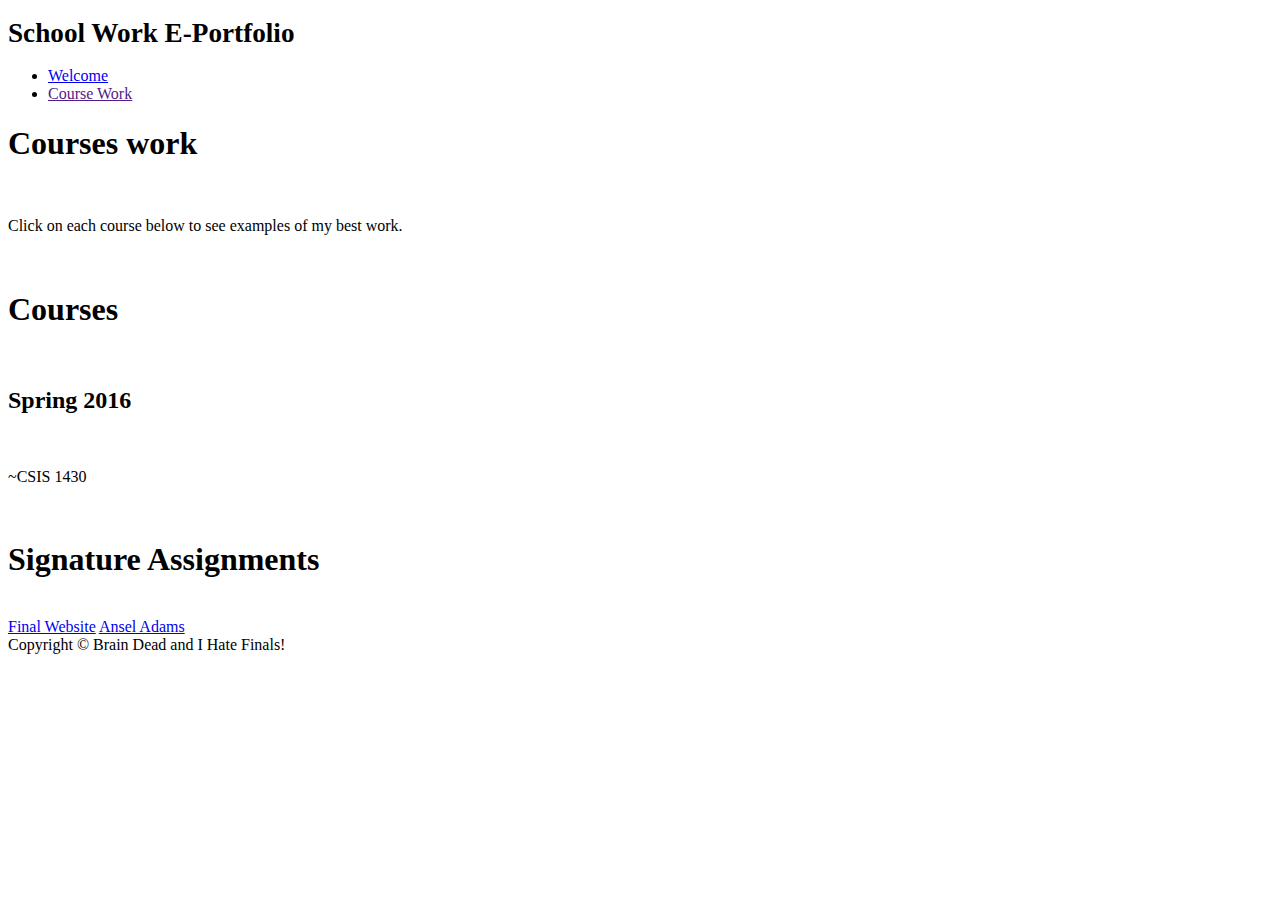
==== coursework.html @ e805ac36 "Update coursework.html" ====
<!DOCTYPE html>
<html lang="en">

<head>
  <title>E-Portfolio</title>
  <meta charset="UTF-8">
  <link rel="stylesheet" type="txt/css" href=main.css>
</head>

<body>
  <!-- Div and ID for wrapper -->
  <div id="wrapper">
    <header id="top_header">
      <h1 style="font-size: 170%; font-family: cursive">School Work E-Portfolio</h1>
    </header>

    <nav id="menu">
      <ul>
        <li><a href="index.html">Welcome</a></li>
        <li><a href="" class="current">Course Work</a></li>
      </ul>
    </nav>


    <div id="new_div">

      <section id="main_section">
        <article>
          <header>
            <hgroup>
              <h1>Courses work</h1></br>
              <p>Click on each course below to see examples of my best work.</p></br>
              <h1>Courses</h1></br>
              <h2>Spring 2016</h2></br>
              <p>~CSIS 1430</p></br>
              <h1>Signature Assignments</h1></br>
              <a href="http://rodneyworch.github.io/Final-Project/">Final Website</a>
              <a href="http://www.anseladams.com">Ansel Adams</a>
            </hgroup>
          </header>
        </article>
      </section>  
      
    </div>

    <!-- footer -->
    <footer id="the_footer">
      Copyright &copy; Brain Dead and I Hate Finals!
    </footer>

    <!-- Div for wrapper -->
  </div>
</body>

</html>
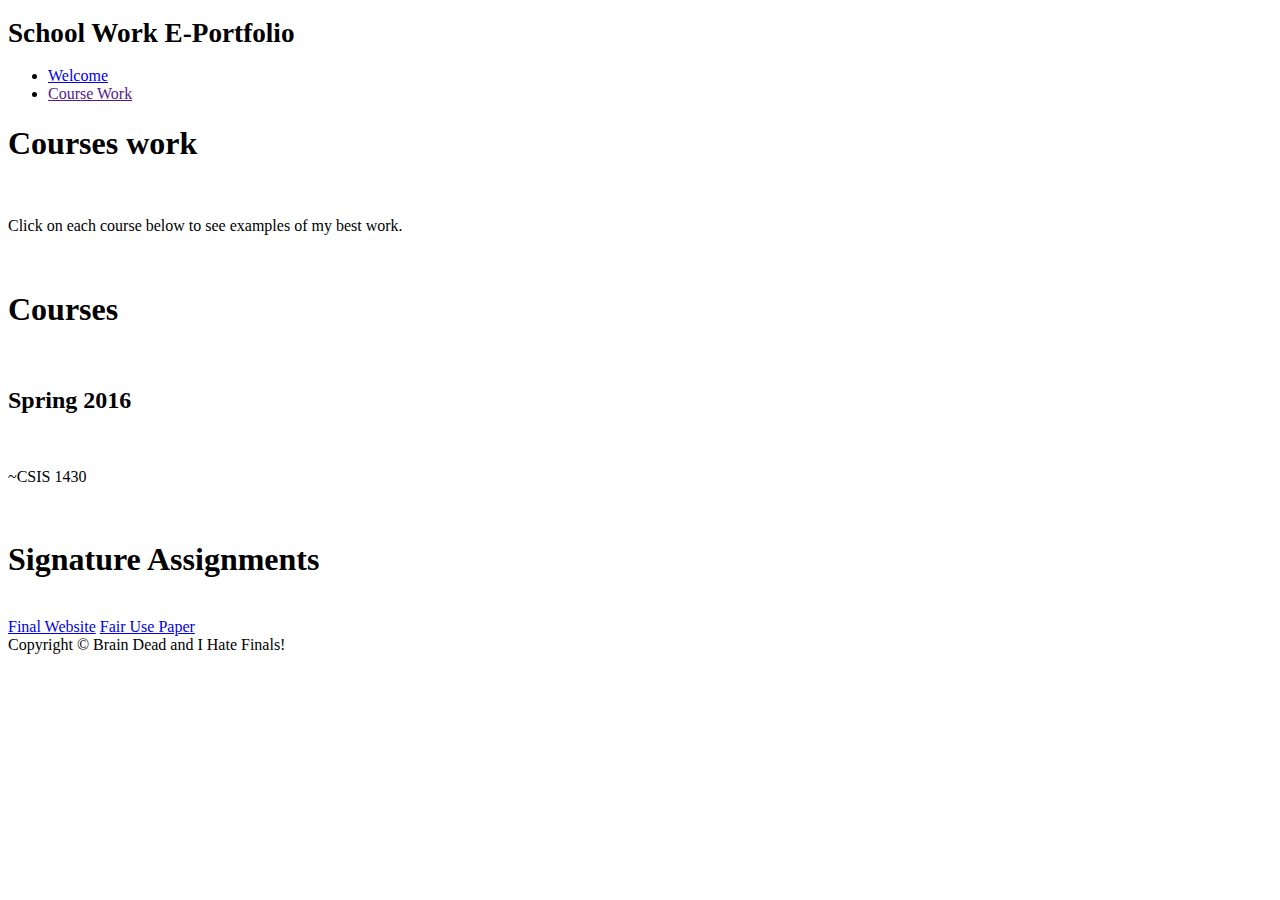
==== commit 05d0a1a4: "Update coursework.html" ====
--- a/coursework.html
+++ b/coursework.html
@@ -35,7 +35,7 @@
               <p>~CSIS 1430</p></br>
               <h1>Signature Assignments</h1></br>
               <a href="http://rodneyworch.github.io/Final-Project/">Final Website</a>
-              <a href="http://www.anseladams.com">Ansel Adams</a>
+              <a href="E-Portfolio/Fair use Paper.pdf">Fair Use Paper</a>
             </hgroup>
           </header>
         </article>
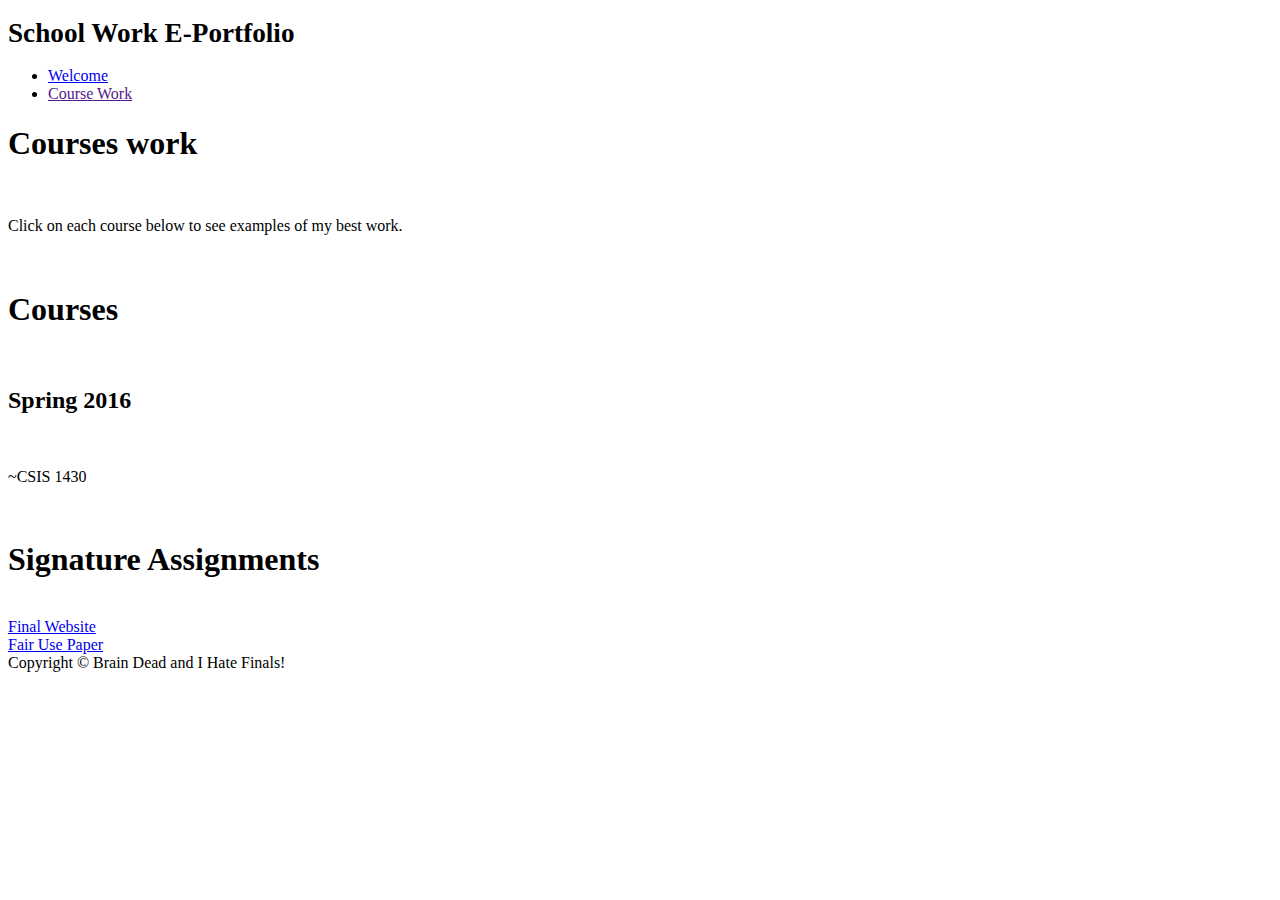
==== commit 7f0c80d7: "Update coursework.html" ====
--- a/coursework.html
+++ b/coursework.html
@@ -34,7 +34,7 @@
               <h2>Spring 2016</h2></br>
               <p>~CSIS 1430</p></br>
               <h1>Signature Assignments</h1></br>
-              <a href="http://rodneyworch.github.io/Final-Project/">Final Website</a>
+              <a href="http://rodneyworch.github.io/Final-Project/">Final Website</a></br>
               <a href="E-Portfolio/Fair use Paper.pdf">Fair Use Paper</a>
             </hgroup>
           </header>
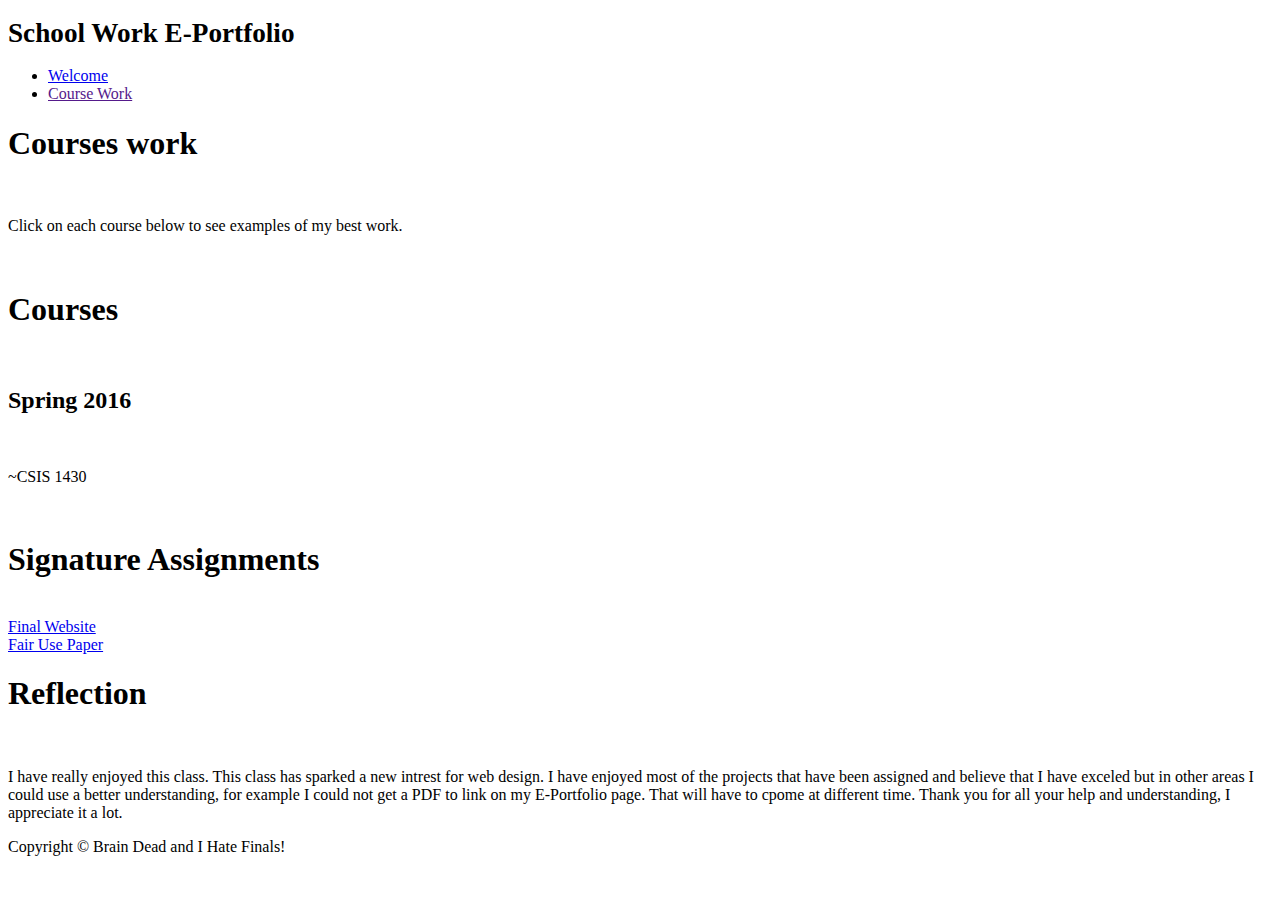
==== commit 07b8889f: "Update coursework.html" ====
--- a/coursework.html
+++ b/coursework.html
@@ -35,7 +35,9 @@
               <p>~CSIS 1430</p></br>
               <h1>Signature Assignments</h1></br>
               <a href="http://rodneyworch.github.io/Final-Project/">Final Website</a></br>
-              <a href="E-Portfolio/Fair use Paper.pdf">Fair Use Paper</a>
+              <a href="RodneyWorch/E-Portfolio/blob/gh-pages/Fair%20use%20Paper.pdf">Fair Use Paper</a></br>
+              <h1>Reflection</h1></br>
+              <p>I have really enjoyed this class.  This class has sparked a new intrest for web design.  I have enjoyed most of the projects that have been assigned and believe that I have exceled but in other areas I could use a better understanding, for example I could not get a PDF to link on my E-Portfolio page.  That will have to cpome at  different time.  Thank you for all your help and understanding, I appreciate it a lot.</p>
             </hgroup>
           </header>
         </article>
